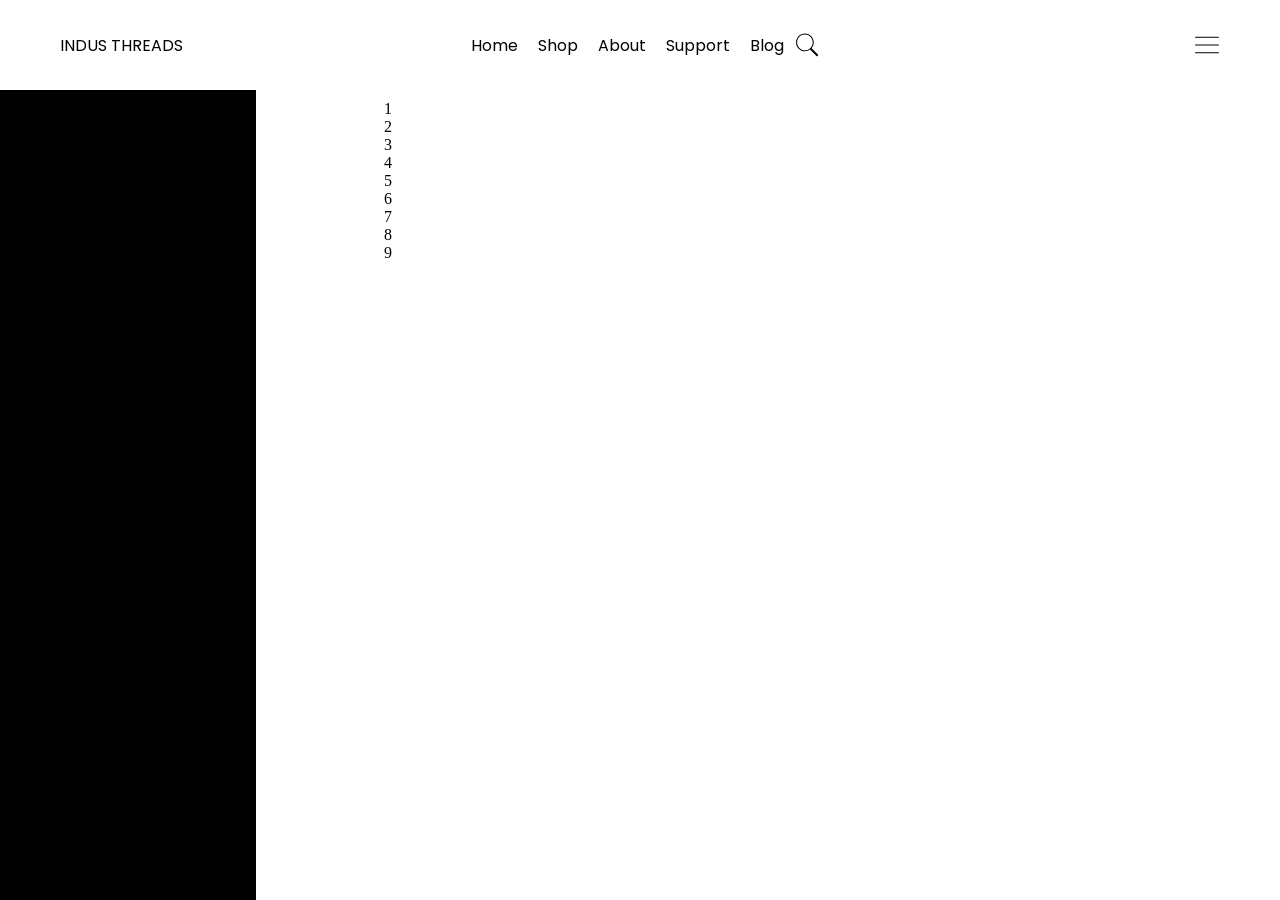
==== shop.html @ 30688f68 "Add files via upload" ====
<!DOCTYPE html>
<html lang="en">

<head>
    <meta charset="UTF-8">
    <meta name="viewport" content="width=device-width, initial-scale=1.0">
    <title>INDUS THREADS</title>
    <link rel="stylesheet" href="shop.css">
</head>

<body>
    <nav>
        <ul class="sidebar">
            <li onclick=hidesidebar()>
                <a href="home.html">
                    <svg xmlns="http://www.w3.org/2000/svg" x="0px" y="0px" width="26" height="26" viewBox="0 0 50 50">
                        <path
                            d="M 3 9 A 1.0001 1.0001 0 1 0 3 11 L 47 11 A 1.0001 1.0001 0 1 0 47 9 L 3 9 z M 3 24 A 1.0001 1.0001 0 1 0 3 26 L 47 26 A 1.0001 1.0001 0 1 0 47 24 L 3 24 z M 3 39 A 1.0001 1.0001 0 1 0 3 41 L 47 41 A 1.0001 1.0001 0 1 0 47 39 L 3 39 z">
                        </path>
                    </svg>
                </a>
            </li>
            <li><a href="home.html">Home</a></li>
            <li><a href="shop.html">Shop</a></li>
            <li><a href="about.html">About</a></li>
            <li><a href="support.html">Support</a></li>
            <li><a href="blog.html">Blog</a></li>


        </ul>
        <ul class="topbar">
            <li class="logo"><a href="home.html">INDUS THREADS</a></li>
            <li class="hideonMobile"><a href="home.html">Home</a></li>
            <li class="hideonMobile"><a href="shop.html">Shop</a></li>
            <li class="hideonMobile"><a href="about.html">About</a></li>
            <li class="hideonMobile"><a href="support.html">Support</a></li>
            <li class="hideonMobile"><a href="blog.html">Blog</a></li>
            <li><button class=" button"><svg xmlns="http://www.w3.org/2000/svg" x="0px" y="0px" width="26" height="26"
                        viewBox="0 0 50 50">
                        <path
                            d="M 21 3 C 11.622998 3 4 10.623005 4 20 C 4 29.376995 11.622998 37 21 37 C 24.712383 37 28.139151 35.791079 30.9375 33.765625 L 44.085938 46.914062 L 46.914062 44.085938 L 33.886719 31.058594 C 36.443536 28.083 38 24.223631 38 20 C 38 10.623005 30.377002 3 21 3 z M 21 5 C 29.296122 5 36 11.703883 36 20 C 36 28.296117 29.296122 35 21 35 C 12.703878 35 6 28.296117 6 20 C 6 11.703883 12.703878 5 21 5 z">
                        </path>
                    </svg></button></li>
            <li class="menu" onclick=showSidebar()>
                <a href="">
                    <svg xmlns="http://www.w3.org/2000/svg" x="0px" y="0px" width="26" height="26" viewBox="0 0 50 50">
                        <path
                            d="M 3 9 A 1.0001 1.0001 0 1 0 3 11 L 47 11 A 1.0001 1.0001 0 1 0 47 9 L 3 9 z M 3 24 A 1.0001 1.0001 0 1 0 3 26 L 47 26 A 1.0001 1.0001 0 1 0 47 24 L 3 24 z M 3 39 A 1.0001 1.0001 0 1 0 3 41 L 47 41 A 1.0001 1.0001 0 1 0 47 39 L 3 39 z">
                        </path>
                    </svg>
                </a>
            </li>

        </ul>
    </nav>
    <!-- product section -->


    <main>
        <div class="filter">

        </div>
        <div class="pr section">
            
                <div class="cards" style="grid-area:box1;">1</div>
                <div class="cards" style="grid-area:box2;">2</div>
                <div class="cards" style="grid-area:box3;">3</div>
                <div class="cards" style="grid-area:box4;">4</div>
                <div class="cards" style="grid-area:box5;">5</div>
                <div class="cards" style="grid-area:box6;">6</div>
                <div class="cards" style="grid-area:box7;">7</div>
                <div class="cards" style="grid-area:box8;">8</div>
                <div class="cards" style="grid-area:box9;">9</div>
            
        </div>
    </main>

    <script>

        function showSidebar() {
            event.preventDefault();
            document.querySelector('.sidebar').style.display = 'flex';
        }

        function hidesidebar() {
            event.preventDefault();
            document.querySelector('.sidebar').style.display = 'none';
        }
    </script>
</body>

</html>
---- shop.css ----
@import url('https://fonts.googleapis.com/css2?family=Poppins:ital,wght@0,100;0,200;0,300;0,400;0,500;0,600;0,700;0,800;0,900;1,100;1,200;1,300;1,400;1,500;1,600;1,700;1,800;1,900&display=swap');

/* font family import links are above */

:root{
    --primary-color: #FfFFFF;
    --secondary-color: #000000;
}
html{
overflow-y: scroll;
    
  /* This activates snapping along the vertical axis */
  scroll-snap-type: y proximity; 
  scroll-padding-top: 15vh; /* Adjust this value to match the height of your fixed navbar */
  scroll-behavior: smooth;
  /* Optional: Makes the glide feel smoother */

}
html::-webkit-scrollbar {
  display: none; /* Hide scrollbar for Chrome, Safari and Opera */
}

body{
    min-height: 100vh;
}
.section{
    scroll-snap-align: start;
    scroll-behavior: smooth;

}
*{
    margin: 0;
    padding: 0;
}


nav ul{
    position: fixed;
    top: 0;
    width: 100%;
    list-style: none;
    display: flex;
    align-items: center;
    justify-content: center;
    background-color: var(--primary-color);z-index: 999;

}
nav ul li{
    height:10vh; 
    display: flex;
    align-items: center;
    justify-content: center;
    
}
nav a{
    height: 100%;
    padding:0 10px;
    text-decoration: none;
    display: flex;
    justify-content: center;
    align-items: center;
    color: var(--secondary-color);
    font-family: "Poppins", sans-serif;
    font-weight: 400;
    font-style: normal;
}





.button{
    height: 100%;
    background-color: transparent;
    border: none;
    text-decoration: none;
    display: flex;
    justify-content: center;
    align-items: center;
    /* color: var(--secondary-color); */
}

.logo{
position: absolute;
 left: 50px; 
}



.sidebar{
    position: fixed;
    top: 0;
    right: 0;
    height: 100vh;
    width:250px;
    z-index: 1000;
    box-shadow: -2px 0 5px rgba(0, 0, 0, 0.5);
    display: none;
    flex-direction: column;
    align-items: flex-start;
    justify-content:flex-start;
}
.sidebar li{
    width: 100%;
} 

.menu{
    position: absolute;
    right: 50px;
} 
.filter{
    background-color: var(--secondary-color);
    display: flex;
    justify-content: center;
    align-items: center;
    position: fixed;
    left: 0px;
    width: 20vw;
    height: 100vh;
    
}
.pr{
    margin: 100px auto;
    width: 70vw;
    height: 80vh;
    position: absolute;
    right: 0px;
    /* display: grid;
    grid-template-columns: 1fr 1fr 1fr;
    grid-template-rows: 1fr 1fr 1fr; */

}
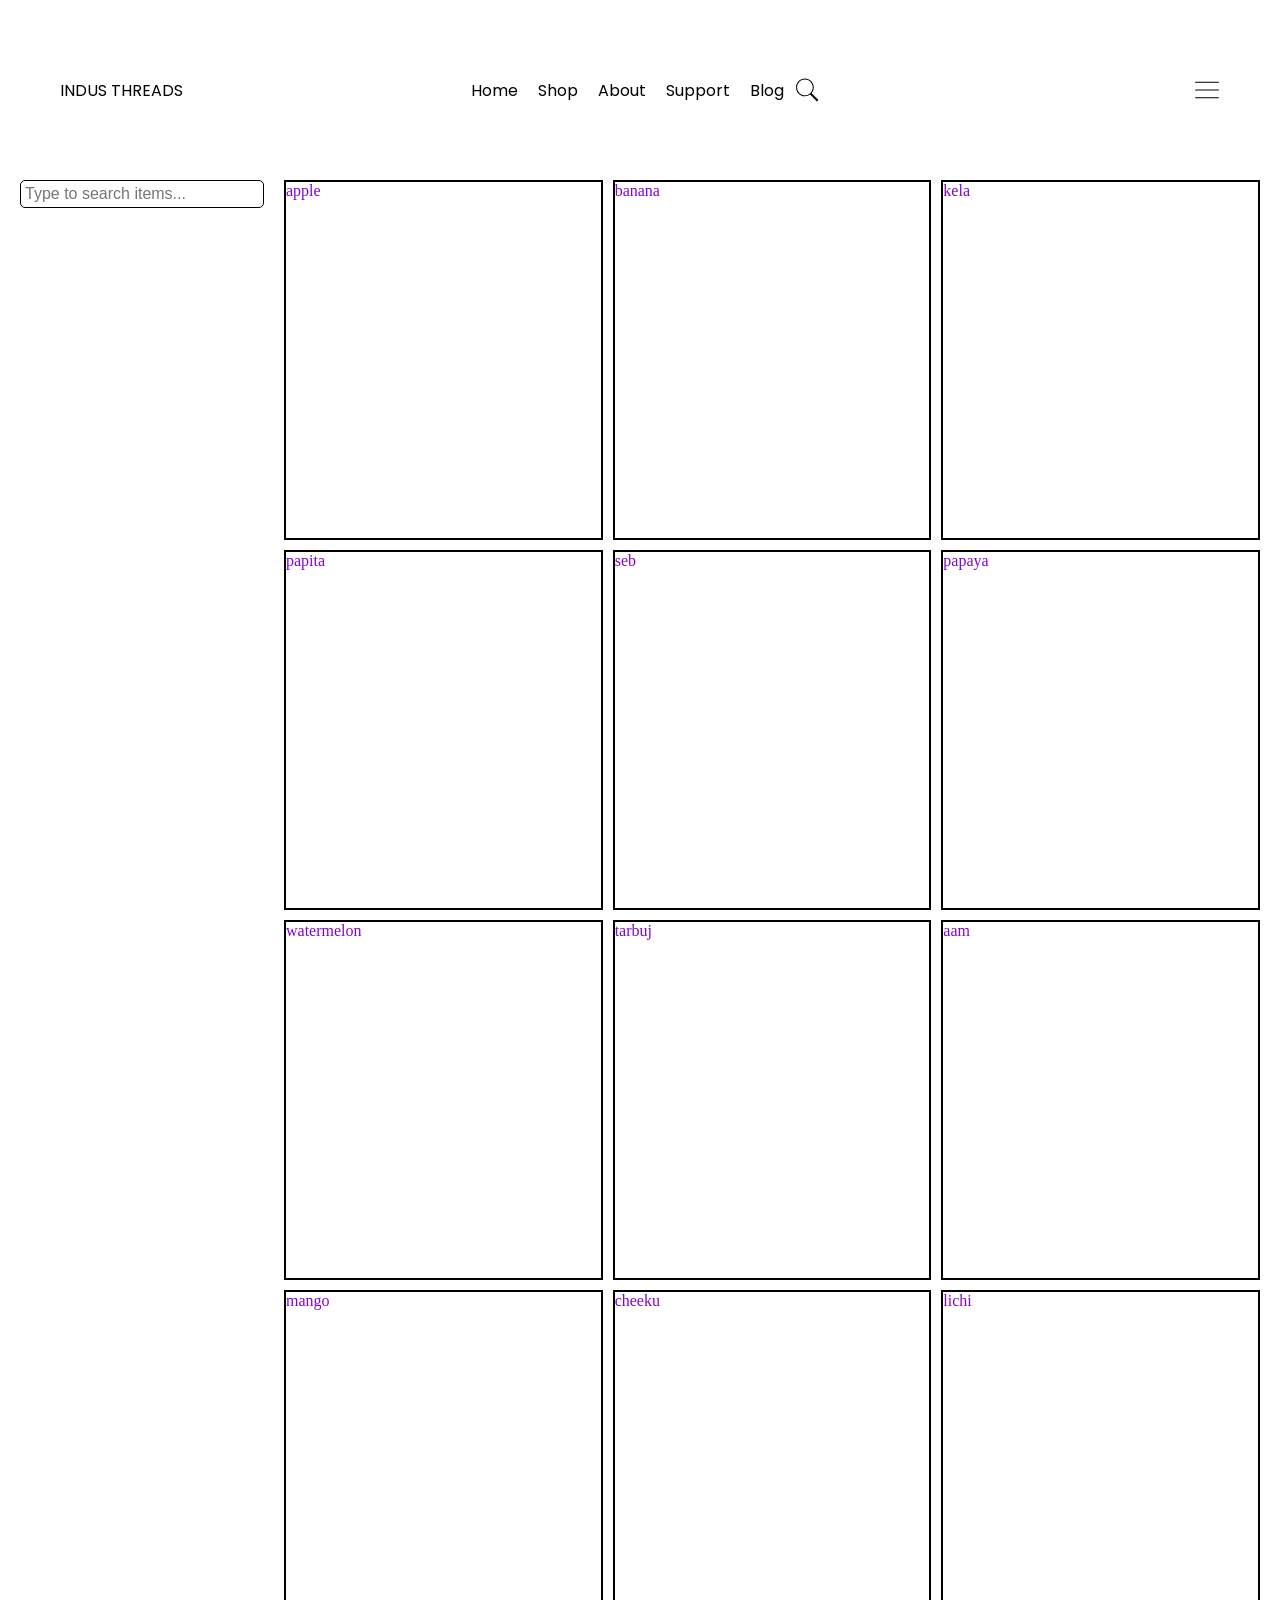
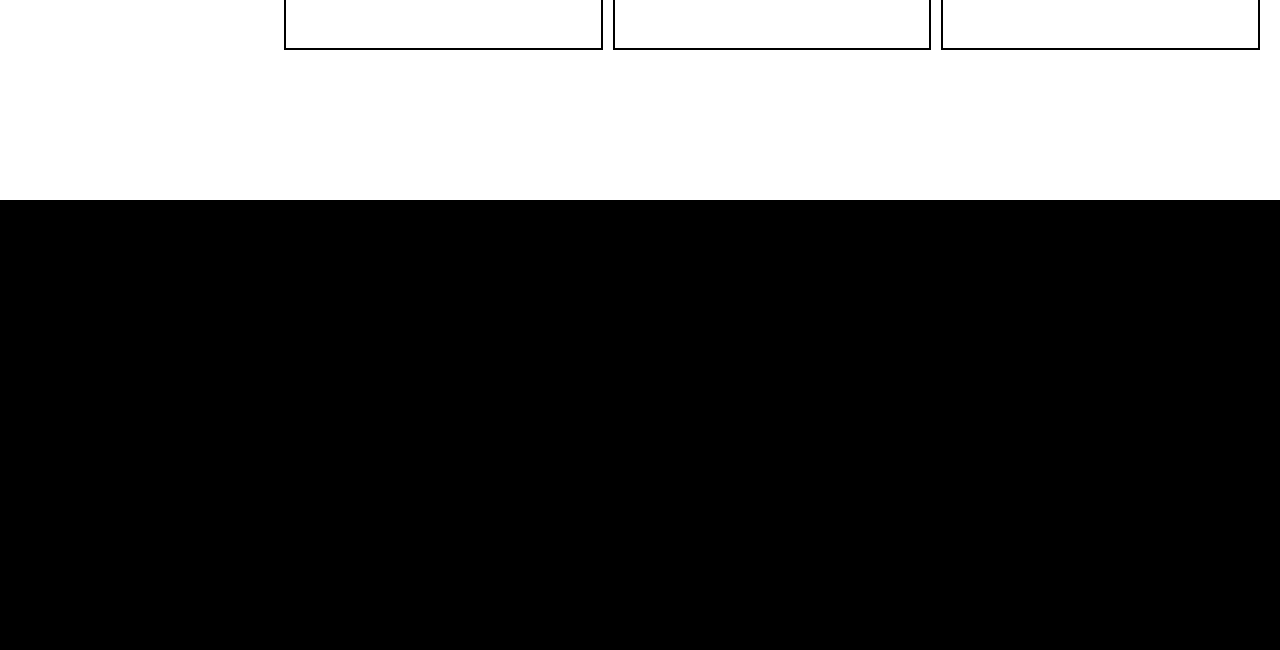
==== commit 17cd3054: "Add files via upload" ====
--- a/shop.html
+++ b/shop.html
@@ -56,25 +56,31 @@
     <!-- product section -->
 
 
-    <main>
-        <div class="filter">
-
+    <main class="grid section" >
+        <div class="selection" style="grid-area: box1;">
+            <input type="search" id="search-bar" placeholder="Type to search items..." onkeyup="filterSearch()">    
         </div>
-        <div class="pr section">
-            
-                <div class="cards" style="grid-area:box1;">1</div>
-                <div class="cards" style="grid-area:box2;">2</div>
-                <div class="cards" style="grid-area:box3;">3</div>
-                <div class="cards" style="grid-area:box4;">4</div>
-                <div class="cards" style="grid-area:box5;">5</div>
-                <div class="cards" style="grid-area:box6;">6</div>
-                <div class="cards" style="grid-area:box7;">7</div>
-                <div class="cards" style="grid-area:box8;">8</div>
-                <div class="cards" style="grid-area:box9;">9</div>
+        <div class="pr" style="grid-area: box2;" >
+            <div class="searchable-item cards">apple</div>
+            <div class="searchable-item cards">banana</div>
+            <div class="searchable-item cards">kela</div>
+            <div class="searchable-item cards">papita</div>
+            <div class="searchable-item cards">seb</div>
+            <div class="searchable-item cards">papaya</div>
+            <div class="searchable-item cards">watermelon</div>
+            <div class="searchable-item cards">tarbuj</div>
+            <div class="searchable-item  cards">aam</div> 
+            <div class="searchable-item cards">mango</div>
+            <div class="searchable-item cards">cheeku</div>
+            <div class="searchable-item cards">lichi</div> 
+        </div>
+       
+    </main>
+    <footer>
+        <div class="footer">
             
         </div>
-    </main>
-
+    </footer>
     <script>
 
         function showSidebar() {
@@ -87,6 +93,8 @@
             document.querySelector('.sidebar').style.display = 'none';
         }
     </script>
+
+    <script src="test.js"></script>
 </body>
 
 </html>
--- a/shop.css
+++ b/shop.css
@@ -108,26 +108,53 @@
     position: absolute;
     right: 50px;
 } 
-.filter{
-    background-color: var(--secondary-color);
-    display: flex;
-    justify-content: center;
-    align-items: center;
-    position: fixed;
-    left: 0px;
-    width: 20vw;
-    height: 100vh;
-    
+.grid{
+    margin-top: 20vh;
+    height: auto;
+    width: 100vw;
+    display:flex;
+    justify-content: space-between;
+    gap: 20px;
+}
+
+.selection{
+    margin-left: 20px;
+   background-color: rgb(255, 255, 255);
+   width:20vw;
+   
 }
 .pr{
-    margin: 100px auto;
-    width: 70vw;
-    height: 80vh;
-    position: absolute;
-    right: 0px;
-    /* display: grid;
+    width: 80vw;
+    margin-right:20px ;
+    background-color: rgb(255, 255, 255);
+    display: grid;
     grid-template-columns: 1fr 1fr 1fr;
-    grid-template-rows: 1fr 1fr 1fr; */
-
+    grid-template-rows: 40vh  40vh 40vh 40vh ;
+    gap: 10px;
+}
+.cards{
+    border: 2px solid #000000;
+    background-color: #ffffff;
+    color: rgb(130, 5, 208);
 }
 
+#search-bar {
+    width: 100%;
+    padding: 4px;
+    font-size: 16px;
+    border: 1px solid #000000;
+    border-radius: 5px;
+    box-sizing: border-box;
+    outline: none;
+}
+
+#search-bar:focus {
+    border-color: #000000;
+}
+.footer{
+    
+    margin-top: 150px ;
+    width: 100%;
+    height: 50vh;
+    background-color: var(--secondary-color);
+}
